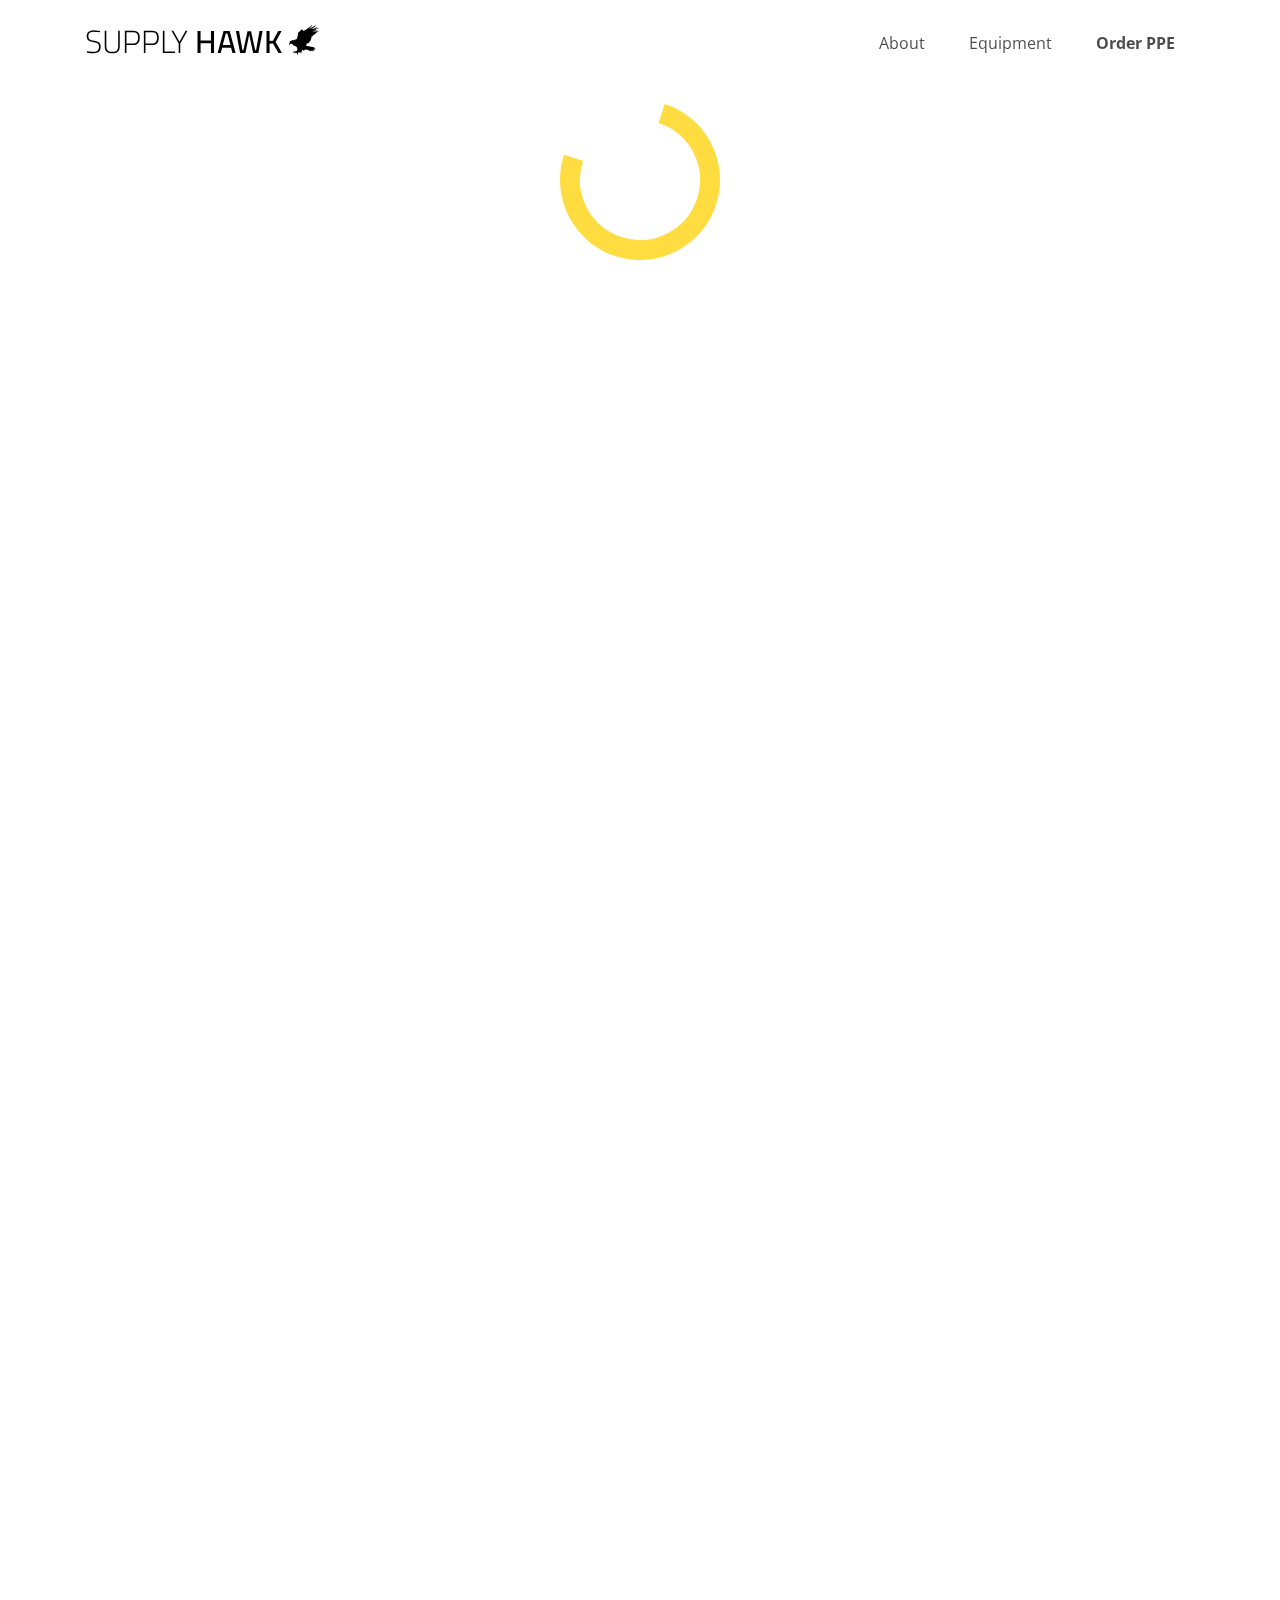
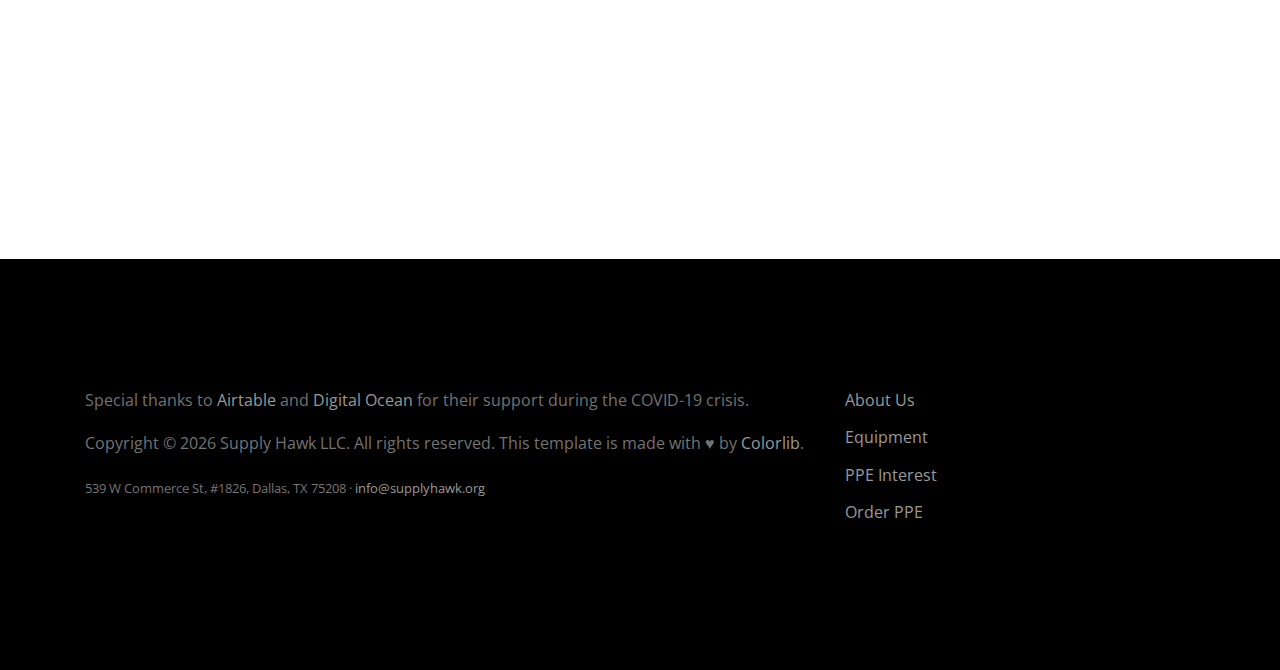
==== order/index.html @ 685bb277 "Add airtable forms, update products" ====
<!doctype html>
<html lang="en">

<head>
  <!-- Based on https://colorlib.com/preview/theme/coach/ -->
  <!-- yellow #ffdd40, blue #037ef3 -->
  <!-- Global site tag (gtag.js) - Google Analytics -->
  <script async src="https://www.googletagmanager.com/gtag/js?id=UA-164526432-1"></script>
  <script>
    window.dataLayer = window.dataLayer || [];
    function gtag() { dataLayer.push(arguments); }
    gtag('js', new Date());

    gtag('config', 'UA-164526432-1');
  </script>

  <title>Supply Hawk - Order Form</title>
  <meta charset="utf-8">
  <meta name="viewport" content="width=device-width, initial-scale=1, shrink-to-fit=no">

  <meta name="description"
    content="Supply Hawk rush delivers masks, gowns, and more during the COVID19 coronavirus crisis" />
  <link href="https://fonts.googleapis.com/css?family=Open+Sans:300,400,700, 900|Cairo:300,600" rel="stylesheet">

  <link rel="stylesheet" href="/css/bootstrap.min.css">
  <link rel="stylesheet" href="/css/aos.css">
  <link rel="stylesheet" href="/css/style.css">
  <style type="text/css">
    .site-blocks-cover,
    .site-blocks-cover>.container>.row {
      height: 100%;
      padding-top: 2vh;
      padding-bottom: 0.1vh;
    }

    .product-image {
      height: 100px;
      width: 100px;
      background-size: cover;
      background-position: center;
      display: inline-block;
      border: 1px solid #eee;
    }

    .product-image-wrap {
      text-align: center;
    }
    .iframe-wrap {
      background:url(/images/loading.gif) top center no-repeat;
    }
  </style>
  <link rel="apple-touch-icon" sizes="180x180" href="/apple-touch-icon.png">
  <link rel="icon" type="image/png" sizes="32x32" href="/favicon-32x32.png">
  <link rel="icon" type="image/png" sizes="16x16" href="/favicon-16x16.png">
  <link rel="manifest" href="/site.webmanifest">
  <link rel="mask-icon" href="/safari-pinned-tab.svg" color="#5bbad5">
  <meta name="msapplication-TileColor" content="#ffdd40">
  <meta name="theme-color" content="#ffdd40">
</head>

<body data-spy="scroll" data-target=".site-navbar-target" data-offset="300" id="home-section">

  <div class="site-wrap">

    <div class="site-mobile-menu site-navbar-target">
      <div class="site-mobile-menu-header">
        <div class="site-mobile-menu-close mt-3">
          <span class="icon-close2 js-menu-toggle"></span>
        </div>
      </div>
      <div class="site-mobile-menu-body"></div>
    </div>


    <header class="site-navbar js-sticky-header site-navbar-target">
      <div class="container">
        <div class="row align-items-center">
          <div class="col-10 col-md-5">
            <h1 class="mb-0 site-logo"><a href="/" class="h2 mb-0">
                <span style="font-weight:300">Supply</span>&nbsp;<span style="font-weight: 600">Hawk
                  <img src="/images/hawk-logo.png" style="height: 30px; position: relative; top: -5px; display: inline;"
                    alt="&raquo;" /></span>
              </a>
            </h1>
          </div>
          <div class="col-5 col-md-7 d-lg-block d-none">
            <nav class="site-navigation position-relative text-right">
              <ul class="site-menu main-menu js-clone-nav mr-auto d-none d-lg-block">
                <li><a href="/#about-section" class="nav-link">About</a></li>
                <li><a href="/#products-section" class="nav-link">Equipment</a></li>
                <li><a href="/order" class="nav-link"><b>Order PPE</b></a></li>
              </ul>
            </nav>
          </div>
          <div class="col-2 d-inline-block d-lg-none ml-md-0 py-3" style="font-size: 1.5em; margin-top: -0.5em;">
            <a href="#" class="site-menu-toggle js-menu-toggle float-right">☰</a>
          </div>
        </div>
      </div>
    </header>



    <section class="site-section" id="product-section">
      <div class="container">
        <div class="row">
          <div class="col-12">
            <div class="iframe-wrap">
            <script src="https://static.airtable.com/js/embed/embed_snippet_v1.js"></script>
            <iframe class="airtable-embed" src="https://airtable.com/embed/shrypHXOAJSzShpfN?backgroundColor=yellow" frameborder="0"
              onmousewheel="" width="100%" height="1691" style="background: transparent; border: 0px solid #ccc;"></iframe>
            </div>
          </div>
        </div>
      </div>
    </section>


    <footer class="site-footer">
      <div class="container">
        <div class="row">
          <div class="col-md-8">
            <p>
              Special thanks to <a href="https://airtable.com">Airtable</a> and
              <a href="https://digitalocean.com">Digital Ocean</a> for their support during the COVID-19 crisis.
            </p>
            <p class="copyright">
              <!-- Link back to Colorlib can't be removed. Template is licensed under CC BY 3.0. -->
              Copyright &copy;
              <script>document.write(new Date().getFullYear());</script> Supply Hawk LLC. All rights reserved. This template
              is
              made with ♥ by <a href="https://colorlib.com" target="_blank">Colorlib</a>.
              <!-- Link back to Colorlib can't be removed. Template is licensed under CC BY 3.0. -->
            </p>
            <p>
              <small>
                539 W Commerce St, #1826, Dallas, TX 75208 &middot; <a
                  href="mailto:info@supplyhawk.org">info@supplyhawk.org</a>
              </small>
            </p>
          </div>
          <div class="col-md-4">
            <ul class="list-unstyled">
              <li><a href="/#about-section">About Us</a></li>
              <li><a href="/#products-section">Equipment</a></li>
              <li><a href="/ppe-interest">PPE Interest</a></li>
              <li><a href="/order">Order PPE</a></li>
            </ul>
          </div>
        </div>
      </div>
    </footer>

    </div> <!-- .site-wrap -->
    <script src="/js/jquery-3.3.1.min.js"></script>
    <script src="/js/bootstrap.min.js"></script>
    <script src="/js/jquery.easing.1.3.js"></script>
    <script src="/js/aos.js"></script>
    <script src="/js/jquery.sticky.js"></script>
    <script src="/js/main.js"></script>
    <script type="text/javascript" id="hs-script-loader" async defer src="//js.hs-scripts.com/7527878.js"></script>
  </body>

</html>
---- css/style.css ----
/*
////////////////////////////////////////////////////////////////

Author: Free-Template.co
Author URL: http://free-template.co.
License: https://creativecommons.org/licenses/by/3.0/
License URL: https://creativecommons.org/licenses/by/3.0/
Site License URL: https://free-template.co/template-license/

Website:  https://free-template.co
Facebook: https://www.facebook.com/FreeDashTemplate.co
Twitter:  https://twitter.com/Free_Templateco
RSS Feed: https://feeds.feedburner.com/Free-templateco

////////////////////////////////////////////////////////////////
*/
/* Base */
html {
  overflow-x: hidden; }

body {
  line-height: 1.7;
  color: gray;
  font-weight: 400;
  font-size: 1rem; }

::-moz-selection {
  background: #000;
  color: #fff; }

::selection {
  background: #000;
  color: #fff; }

a {
  -webkit-transition: .3s all ease;
  -o-transition: .3s all ease;
  transition: .3s all ease; }
  a:hover {
    text-decoration: none; }

h1, h2, h3, h4, h5,
.h1, .h2, .h3, .h4, .h5 {
  font-family: "Cairo"; }

.site-logo a {
  text-transform: uppercase;
}

.border-2 {
  border-width: 2px; }

.text-black {
  color: #000 !important; }

.bg-black {
  background: #000 !important; }

.color-black-opacity-5 {
  color: rgba(0, 0, 0, 0.5); }

.color-white-opacity-5 {
  color: rgba(255, 255, 255, 0.5); }

body:after {
  -webkit-transition: .3s all ease-in-out;
  -o-transition: .3s all ease-in-out;
  transition: .3s all ease-in-out; }

.offcanvas-menu {
  position: relative; }
  .offcanvas-menu:after {
    position: absolute;
    content: "";
    bottom: 0;
    left: 0;
    top: 0;
    right: 0;
    z-index: 999;
    background: rgba(0, 0, 0, 0.2); }

.btn {
  font-size: 16px; }
  .btn:hover, .btn:active, .btn:focus {
    outline: none;
    -webkit-box-shadow: none !important;
    box-shadow: none !important; }
  .btn.btn-primary {
    background: #037ef3;
    border-color: #037ef3;
    color: #fff; }
    .btn.btn-primary:hover {
      background: #000;
      border-color: #000;
      color: #fff; }
    .btn.btn-primary.btn-black--hover:hover {
      background: #666666;
      color: #fff; }

.line-height-1 {
  line-height: 1 !important; }

.bg-black {
  background: #000; }

.form-control {
  height: 43px;
  border-radius: 5px;
  font-family: "Open Sans", -apple-system, BlinkMacSystemFont, "Segoe UI", Roboto, "Helvetica Neue", Arial, "Noto Sans", sans-serif, "Apple Color Emoji", "Segoe UI Emoji", "Segoe UI Symbol", "Noto Color Emoji"; }
  .form-control:active, .form-control:focus {
    border-color: #037ef3; }
  .form-control:hover, .form-control:active, .form-control:focus {
    -webkit-box-shadow: none !important;
    box-shadow: none !important; }

.contact-form .form-control {
  border-color: transparent; }

.site-section {
  padding: 2.5em 0; }
  @media (min-width: 768px) {
    .site-section {
      padding: 5em 0; } }
  .site-section.site-section-sm {
    padding: 4em 0; }

.site-section-heading {
  padding-bottom: 20px;
  margin-bottom: 0px;
  position: relative;
  font-size: 2.5rem; }
  @media (min-width: 768px) {
    .site-section-heading {
      font-size: 3rem; } }

.site-footer {
  padding: 4em 0;
  background: #000000; }
  @media (min-width: 768px) {
    .site-footer {
      padding: 8em 0; } }
  .site-footer .border-top {
    border-top: 1px solid rgba(255, 255, 255, 0.1) !important; }
  .site-footer p {
    color: #737373; }
  .site-footer h2, .site-footer h3, .site-footer h4, .site-footer h5 {
    color: #fff; }
  .site-footer a {
    color: #999999; }
    .site-footer a:hover {
      color: white; }
  .site-footer ul li {
    margin-bottom: 10px; }
  .site-footer .footer-heading {
    font-size: 16px;
    color: #fff; }

.bg-text-line {
  display: inline;
  background: #000;
  -webkit-box-shadow: 20px 0 0 #000, -20px 0 0 #000;
  box-shadow: 20px 0 0 #000, -20px 0 0 #000; }

.text-white-opacity-05 {
  color: rgba(255, 255, 255, 0.5); }

.text-black-opacity-05 {
  color: rgba(0, 0, 0, 0.5); }

.hover-bg-enlarge {
  overflow: hidden;
  position: relative; }
  @media (max-width: 991.98px) {
    .hover-bg-enlarge {
      height: auto !important; } }
  .hover-bg-enlarge > div {
    -webkit-transform: scale(1);
    -ms-transform: scale(1);
    transform: scale(1);
    -webkit-transition: .8s all ease-in-out;
    -o-transition: .8s all ease-in-out;
    transition: .8s all ease-in-out; }
  .hover-bg-enlarge:hover > div, .hover-bg-enlarge:focus > div, .hover-bg-enlarge:active > div {
    -webkit-transform: scale(1.2);
    -ms-transform: scale(1.2);
    transform: scale(1.2); }
  @media (max-width: 991.98px) {
    .hover-bg-enlarge .bg-image-md-height {
      height: 300px !important; } }

.bg-image {
  background-size: cover;
  background-position: center center;
  background-repeat: no-repeat;
  background-attachment: fixed; }
  .bg-image.overlay {
    position: relative; }
    .bg-image.overlay:after {
      position: absolute;
      content: "";
      top: 0;
      left: 0;
      right: 0;
      bottom: 0;
      z-index: 0;
      width: 100%;
      background: rgba(0, 0, 0, 0.7); }
  .bg-image > .container {
    position: relative;
    z-index: 1; }

@media (max-width: 991.98px) {
  .img-md-fluid {
    max-width: 100%; } }

@media (max-width: 991.98px) {
  .display-1, .display-3 {
    font-size: 3rem; } }

.play-single-big {
  width: 90px;
  height: 90px;
  display: inline-block;
  border: 2px solid #fff;
  color: #fff !important;
  border-radius: 50%;
  position: relative;
  -webkit-transition: .3s all ease-in-out;
  -o-transition: .3s all ease-in-out;
  transition: .3s all ease-in-out; }
  .play-single-big > span {
    font-size: 50px;
    position: absolute;
    top: 50%;
    left: 50%;
    -webkit-transform: translate(-40%, -50%);
    -ms-transform: translate(-40%, -50%);
    transform: translate(-40%, -50%); }
  .play-single-big:hover {
    width: 120px;
    height: 120px; }

.overlap-to-top {
  margin-top: -150px; }

.ul-check, .ul-paw {
  margin-bottom: 50px; }
  .ul-check li, .ul-paw li {
    position: relative;
    padding-left: 35px;
    margin-bottom: 15px;
    line-height: 1.5; }
    .ul-check li:before, .ul-paw li:before {
      left: 0;
      font-size: 20px;
      top: -.3rem;
      font-family: "icomoon";
      content: "\e5ca";
      position: absolute; }
  .ul-check.white li:before, .ul-paw.white li:before {
    color: #fff; }
  .ul-check.success li:before, .ul-paw.success li:before {
    color: #71bc42; }
  .ul-check.primary li:before, .ul-paw.primary li:before {
    color: #037ef3; }

.ul-paw li:before {
  content: "\f1b0"; }

.select-wrap, .wrap-icon {
  position: relative; }
  .select-wrap .icon, .wrap-icon .icon {
    position: absolute;
    right: 10px;
    top: 50%;
    -webkit-transform: translateY(-50%);
    -ms-transform: translateY(-50%);
    transform: translateY(-50%);
    font-size: 22px; }
  .select-wrap select, .wrap-icon select {
    -webkit-appearance: none;
    -moz-appearance: none;
    appearance: none;
    width: 100%; }

/* Navbar */
.site-navbar {
  margin-bottom: 0px;
  z-index: 1999;
  position: absolute;
  top: 0;
  width: 100%;
  border-bottom: rgba(255, 255, 255, 0.7); }
  .site-navbar .site-logo {
    position: relative;
    left: 0;
    top: -5px; }
  .site-navbar .site-navigation .site-menu {
    margin-bottom: 0; }
    .site-navbar .site-navigation .site-menu .active {
      color: #037ef3;
      display: inline-block;
      padding: 5px 20px; }
    .site-navbar .site-navigation .site-menu a {
      text-decoration: none !important;
      display: inline-block; }
    .site-navbar .site-navigation .site-menu > li {
      display: inline-block; }
      .site-navbar .site-navigation .site-menu > li > a {
        padding: 30px 20px;
        color: #000;
        display: inline-block;
        text-decoration: none !important; }
        .site-navbar .site-navigation .site-menu > li > a:hover {
          color: #037ef3; }
    .site-navbar .site-navigation .site-menu .has-children {
      position: relative; }
      .site-navbar .site-navigation .site-menu .has-children > a {
        position: relative;
        padding-right: 20px; }
        .site-navbar .site-navigation .site-menu .has-children > a:before {
          position: absolute;
          content: "\e313";
          font-size: 16px;
          top: 50%;
          right: 0;
          -webkit-transform: translateY(-50%);
          -ms-transform: translateY(-50%);
          transform: translateY(-50%);
          font-family: 'icomoon'; }
      .site-navbar .site-navigation .site-menu .has-children .dropdown {
        visibility: hidden;
        opacity: 0;
        top: 100%;
        position: absolute;
        text-align: left;
        border-top: 2px solid #000;
        -webkit-box-shadow: 0 2px 10px -2px rgba(0, 0, 0, 0.1);
        box-shadow: 0 2px 10px -2px rgba(0, 0, 0, 0.1);
        padding: 0px 0;
        margin-top: 20px;
        margin-left: 0px;
        background: #fff;
        -webkit-transition: 0.2s 0s;
        -o-transition: 0.2s 0s;
        transition: 0.2s 0s; }
        .site-navbar .site-navigation .site-menu .has-children .dropdown.arrow-top {
          position: absolute; }
          .site-navbar .site-navigation .site-menu .has-children .dropdown.arrow-top:before {
            bottom: 100%;
            left: 20%;
            border: solid transparent;
            content: " ";
            height: 0;
            width: 0;
            position: absolute;
            pointer-events: none; }
          .site-navbar .site-navigation .site-menu .has-children .dropdown.arrow-top:before {
            border-color: rgba(136, 183, 213, 0);
            border-bottom-color: #fff;
            border-width: 10px;
            margin-left: -10px; }
        .site-navbar .site-navigation .site-menu .has-children .dropdown a {
          text-transform: none;
          letter-spacing: normal;
          -webkit-transition: 0s all;
          -o-transition: 0s all;
          transition: 0s all;
          color: #000; }
        .site-navbar .site-navigation .site-menu .has-children .dropdown .active {
          color: #037ef3 !important; }
        .site-navbar .site-navigation .site-menu .has-children .dropdown > li {
          list-style: none;
          padding: 0;
          margin: 0;
          min-width: 210px; }
          .site-navbar .site-navigation .site-menu .has-children .dropdown > li > a {
            padding: 9px 20px;
            display: block; }
            .site-navbar .site-navigation .site-menu .has-children .dropdown > li > a:hover {
              background: #eff1f3;
              color: #000; }
          .site-navbar .site-navigation .site-menu .has-children .dropdown > li.has-children > a:before {
            content: "\e315";
            right: 20px; }
          .site-navbar .site-navigation .site-menu .has-children .dropdown > li.has-children > .dropdown, .site-navbar .site-navigation .site-menu .has-children .dropdown > li.has-children > ul {
            left: 100%;
            top: 0; }
      .site-navbar .site-navigation .site-menu .has-children:hover > a, .site-navbar .site-navigation .site-menu .has-children:focus > a, .site-navbar .site-navigation .site-menu .has-children:active > a {
        color: #037ef3; }
      .site-navbar .site-navigation .site-menu .has-children:hover, .site-navbar .site-navigation .site-menu .has-children:focus, .site-navbar .site-navigation .site-menu .has-children:active {
        cursor: pointer; }
        .site-navbar .site-navigation .site-menu .has-children:hover > .dropdown, .site-navbar .site-navigation .site-menu .has-children:focus > .dropdown, .site-navbar .site-navigation .site-menu .has-children:active > .dropdown {
          -webkit-transition-delay: 0s;
          -o-transition-delay: 0s;
          transition-delay: 0s;
          margin-top: 0px;
          visibility: visible;
          opacity: 1; }

.site-mobile-menu {
  width: 300px;
  position: fixed;
  right: 0;
  z-index: 2000;
  padding-top: 20px;
  background: #fff;
  height: calc(100vh);
  -webkit-transform: translateX(110%);
  -ms-transform: translateX(110%);
  transform: translateX(110%);
  -webkit-box-shadow: -10px 0 20px -10px rgba(0, 0, 0, 0.1);
  box-shadow: -10px 0 20px -10px rgba(0, 0, 0, 0.1);
  -webkit-transition: .3s all ease-in-out;
  -o-transition: .3s all ease-in-out;
  transition: .3s all ease-in-out; }
  .offcanvas-menu .site-mobile-menu {
    -webkit-transform: translateX(0%);
    -ms-transform: translateX(0%);
    transform: translateX(0%); }
  .site-mobile-menu .site-mobile-menu-header {
    width: 100%;
    float: left;
    padding-left: 20px;
    padding-right: 20px; }
    .site-mobile-menu .site-mobile-menu-header .site-mobile-menu-close {
      float: right;
      margin-top: 8px; }
      .site-mobile-menu .site-mobile-menu-header .site-mobile-menu-close span {
        font-size: 30px;
        display: inline-block;
        padding-left: 10px;
        padding-right: 0px;
        line-height: 1;
        cursor: pointer;
        -webkit-transition: .3s all ease;
        -o-transition: .3s all ease;
        transition: .3s all ease; }
    .site-mobile-menu .site-mobile-menu-header .site-mobile-menu-logo {
      float: left;
      margin-top: 10px;
      margin-left: 0px; }
      .site-mobile-menu .site-mobile-menu-header .site-mobile-menu-logo a {
        display: inline-block;
        text-transform: uppercase; }
        .site-mobile-menu .site-mobile-menu-header .site-mobile-menu-logo a img {
          max-width: 70px; }
        .site-mobile-menu .site-mobile-menu-header .site-mobile-menu-logo a:hover {
          text-decoration: none; }
  .site-mobile-menu .site-mobile-menu-body {
    overflow-y: scroll;
    -webkit-overflow-scrolling: touch;
    position: relative;
    padding: 0 20px 20px 20px;
    height: calc(100vh - 52px);
    padding-bottom: 150px; }
  .site-mobile-menu .site-nav-wrap {
    padding: 0;
    margin: 0;
    list-style: none;
    position: relative; }
    .site-mobile-menu .site-nav-wrap a {
      padding: 10px 20px;
      display: block;
      position: relative;
      color: #212529; }
      .site-mobile-menu .site-nav-wrap a:hover {
        color: #037ef3; }
    .site-mobile-menu .site-nav-wrap li {
      position: relative;
      display: block; }
      .site-mobile-menu .site-nav-wrap li .active {
        color: #037ef3; }
    .site-mobile-menu .site-nav-wrap .arrow-collapse {
      position: absolute;
      right: 0px;
      top: 10px;
      z-index: 20;
      width: 36px;
      height: 36px;
      text-align: center;
      cursor: pointer;
      border-radius: 50%; }
      .site-mobile-menu .site-nav-wrap .arrow-collapse:hover {
        background: #f8f9fa; }
      .site-mobile-menu .site-nav-wrap .arrow-collapse:before {
        font-size: 12px;
        z-index: 20;
        font-family: "icomoon";
        content: "\f078";
        position: absolute;
        top: 50%;
        left: 50%;
        -webkit-transform: translate(-50%, -50%) rotate(-180deg);
        -ms-transform: translate(-50%, -50%) rotate(-180deg);
        transform: translate(-50%, -50%) rotate(-180deg);
        -webkit-transition: .3s all ease;
        -o-transition: .3s all ease;
        transition: .3s all ease; }
      .site-mobile-menu .site-nav-wrap .arrow-collapse.collapsed:before {
        -webkit-transform: translate(-50%, -50%);
        -ms-transform: translate(-50%, -50%);
        transform: translate(-50%, -50%); }
    .site-mobile-menu .site-nav-wrap > li {
      display: block;
      position: relative;
      float: left;
      width: 100%; }
      .site-mobile-menu .site-nav-wrap > li > a {
        padding-left: 20px;
        font-size: 20px; }
      .site-mobile-menu .site-nav-wrap > li > ul {
        padding: 0;
        margin: 0;
        list-style: none; }
        .site-mobile-menu .site-nav-wrap > li > ul > li {
          display: block; }
          .site-mobile-menu .site-nav-wrap > li > ul > li > a {
            padding-left: 40px;
            font-size: 16px; }
          .site-mobile-menu .site-nav-wrap > li > ul > li > ul {
            padding: 0;
            margin: 0; }
            .site-mobile-menu .site-nav-wrap > li > ul > li > ul > li {
              display: block; }
              .site-mobile-menu .site-nav-wrap > li > ul > li > ul > li > a {
                font-size: 16px;
                padding-left: 60px; }
    .site-mobile-menu .site-nav-wrap[data-class="social"] {
      float: left;
      width: 100%;
      margin-top: 30px;
      padding-bottom: 5em; }
      .site-mobile-menu .site-nav-wrap[data-class="social"] > li {
        width: auto; }
        .site-mobile-menu .site-nav-wrap[data-class="social"] > li:first-child a {
          padding-left: 15px !important; }

.sticky-wrapper {
  position: absolute;
  z-index: 100;
  width: 100%; }
  .sticky-wrapper .site-navbar {
    -webkit-transition: .3s all ease;
    -o-transition: .3s all ease;
    transition: .3s all ease; }
  .sticky-wrapper .site-navbar .site-menu-toggle {
    color: #000; }
  .sticky-wrapper .site-navbar .site-logo a {
    color: #000; }
  .sticky-wrapper .site-navbar .site-menu > li > a {
    color: rgba(0, 0, 0, 0.7) !important; }
    .sticky-wrapper .site-navbar .site-menu > li > a:hover, .sticky-wrapper .site-navbar .site-menu > li > a.active {
      color: #000 !important; }
  .sticky-wrapper.is-sticky .site-navbar {
    background: #fff;
    border-bottom: 1px solid transparent;
    -webkit-box-shadow: 4px 0 20px -5px rgba(0, 0, 0, 0.1);
    box-shadow: 4px 0 20px -5px rgba(0, 0, 0, 0.1); }
    .sticky-wrapper.is-sticky .site-navbar .site-menu-toggle {
      color: #000; }
    .sticky-wrapper.is-sticky .site-navbar .site-logo a {
      color: #000; }
    .sticky-wrapper.is-sticky .site-navbar .site-menu > li > a {
      color: #000 !important;
      padding: 20px 20px; }
      .sticky-wrapper.is-sticky .site-navbar .site-menu > li > a:hover, .sticky-wrapper.is-sticky .site-navbar .site-menu > li > a.active {
        color: #037ef3 !important; }
  .sticky-wrapper .shrink {
    padding-top: 0px !important;
    padding-bottom: 0px !important; }

/* Blocks */
.site-blocks-cover {
  background-size: cover;
  background-repeat: no-repeat;
  background-position: top;
  background-position: center center;
  background-color: #ffdd40; }
  .site-blocks-cover.overlay {
    position: relative; }
    .site-blocks-cover.overlay:before {
      position: absolute;
      content: "";
      left: 0;
      bottom: 0;
      right: 0;
      top: 0;
      background: rgba(0, 0, 0, 0.1); }
  .site-blocks-cover.overflow-hidden {
    overflow: hidden; }
  .site-blocks-cover, .site-blocks-cover > .container > .row {
    height: calc(80vh);
    min-height: 400px; }
  .site-blocks-cover.inner-page-cover, .site-blocks-cover.inner-page-cover > .container > .row {
    min-height: 400px;
    height: calc(20vh); }
  @media (max-width: 991.98px) {
    .site-blocks-cover .intro-text {
      margin-top: 30%; } }
  .site-blocks-cover h1 {
    font-size: 4rem;
    color: #000;
    font-weight: 900; }
    @media (max-width: 991.98px) {
      .site-blocks-cover h1 {
        font-size: 2rem; } }
  @media (max-width: 991.98px) {
    .site-blocks-cover .cover-img {
      max-width: 400px;
      margin-left: auto;
      margin-right: auto; } }
  .site-blocks-cover p {
    color: #000;
    font-size: 1.3rem; }
    .site-blocks-cover p a {
      color: #fd7e14; }

.h6 {
  text-transform: uppercase;
  font-size: .9rem;
  font-family: "Open Sans", -apple-system, BlinkMacSystemFont, "Segoe UI", Roboto, "Helvetica Neue", Arial, "Noto Sans", sans-serif, "Apple Color Emoji", "Segoe UI Emoji", "Segoe UI Symbol", "Noto Color Emoji"; }

.circle-bg {
  position: relative; }
  .circle-bg:after {
    width: 300px;
    height: 300px;
    content: "";
    z-index: -1;
    border-radius: 50%;
    position: absolute;
    bottom: -90px;
    right: -90px;
    background: #f8f9fa; }
    @media (max-width: 991.98px) {
      .circle-bg:after {
        bottom: 0px;
        right: -90px; } }

.bg-light {
  background: #ccc; }

.site-blocks-vs .bg-image {
  padding-top: 3em;
  padding-bottom: 3em; }
  @media (min-width: 992px) {
    .site-blocks-vs .bg-image {
      padding-top: 5em;
      padding-bottom: 5em; } }

.site-blocks-vs .image {
  width: 80px;
  -webkit-box-flex: 0;
  -ms-flex: 0 0 80px;
  flex: 0 0 80px; }
  @media (max-width: 991.98px) {
    .site-blocks-vs .image {
      margin-left: auto !important;
      margin-right: auto !important; } }
  .site-blocks-vs .image img {
    border-radius: 50%; }
  .site-blocks-vs .image.image-small {
    width: 50px;
    -webkit-box-flex: 0;
    -ms-flex: 0 0 50px;
    flex: 0 0 50px; }

.site-blocks-vs .country {
  color: rgba(255, 255, 255, 0.7); }

.match-entry {
  position: relative;
  -webkit-transition: .2s all ease-in-out;
  -o-transition: .2s all ease-in-out;
  transition: .2s all ease-in-out;
  border-bottom: 1px solid rgba(0, 0, 0, 0.05); }
  .match-entry .small {
    color: #ccc;
    font-weight: normal;
    letter-spacing: .15em; }
  .match-entry:hover {
    -webkit-transform: scale(1.05);
    -ms-transform: scale(1.05);
    transform: scale(1.05);
    z-index: 90;
    -webkit-box-shadow: 0 5px 40px -5px rgba(0, 0, 0, 0.1);
    box-shadow: 0 5px 40px -5px rgba(0, 0, 0, 0.1); }

.post-entry {
  position: relative;
  overflow: hidden;
  border: 1px solid #e6e6e6; }
  .post-entry, .post-entry .text {
    border-radius: 4px;
    border-top: none !important; }
  .post-entry .date {
    color: #ccc;
    font-weight: normal;
    letter-spacing: .1em; }
  .post-entry .image {
    overflow: hidden;
    position: relative; }
    .post-entry .image img {
      -webkit-transition: .3s all ease;
      -o-transition: .3s all ease;
      transition: .3s all ease;
      -webkit-transform: scale(1);
      -ms-transform: scale(1);
      transform: scale(1); }
  .post-entry:hover .image img, .post-entry:active .image img, .post-entry:focus .image img {
    -webkit-transform: scale(1.2);
    -ms-transform: scale(1.2);
    transform: scale(1.2); }

.site-block-tab .nav-item {
  text-transform: uppercase;
  font-size: 0.8rem;
  margin: 0 20px; }
  .site-block-tab .nav-item:first-child {
    margin-left: 0 !important; }
  .site-block-tab .nav-item > a {
    padding-left: 0 !important;
    background: none !important;
    padding-right: 0 !important;
    border-bottom: 2px solid transparent;
    border-radius: 0 !important;
    font-weight: bold;
    color: #cccccc; }
    .site-block-tab .nav-item > a:hover, .site-block-tab .nav-item > a.active {
      border-bottom: 2px solid #037ef3;
      color: #000; }

.block-13, .slide-one-item {
  position: relative;
  z-index: 1; }
  .block-13 .owl-nav, .slide-one-item .owl-nav {
    position: relative;
    position: absolute;
    bottom: -90px;
    left: 50%;
    -webkit-transform: translateX(-50%);
    -ms-transform: translateX(-50%);
    transform: translateX(-50%); }
    .block-13 .owl-nav .owl-prev, .block-13 .owl-nav .owl-next, .slide-one-item .owl-nav .owl-prev, .slide-one-item .owl-nav .owl-next {
      position: relative;
      display: inline-block;
      padding: 20px;
      font-size: 30px;
      color: #000; }
      .block-13 .owl-nav .owl-prev.disabled, .block-13 .owl-nav .owl-next.disabled, .slide-one-item .owl-nav .owl-prev.disabled, .slide-one-item .owl-nav .owl-next.disabled {
        opacity: .2; }

.owl-style.home-slider .owl-nav, .slide-one-item.home-slider .owl-nav {
  position: absolute !important;
  top: 50% !important;
  bottom: auto !important;
  width: 100%; }
  @media (max-width: 991.98px) {
    .owl-style.home-slider .owl-nav, .slide-one-item.home-slider .owl-nav {
      display: none; } }

.owl-style.home-slider .owl-prev, .slide-one-item.home-slider .owl-prev {
  left: 10px !important; }

.owl-style.home-slider .owl-next, .slide-one-item.home-slider .owl-next {
  right: 10px !important; }

.owl-style.home-slider .owl-prev, .owl-style.home-slider .owl-next, .slide-one-item.home-slider .owl-prev, .slide-one-item.home-slider .owl-next {
  color: #fff;
  position: absolute !important;
  top: 50%;
  padding: 0px;
  height: 50px;
  width: 50px;
  border-radius: 50%;
  -webkit-transform: translateY(-50%);
  -ms-transform: translateY(-50%);
  transform: translateY(-50%);
  background: rgba(0, 0, 0, 0.2);
  -webkit-transition: .3s all ease-in-out;
  -o-transition: .3s all ease-in-out;
  transition: .3s all ease-in-out;
  line-height: 0;
  text-align: center;
  font-size: 25px; }
  @media (min-width: 768px) {
    .owl-style.home-slider .owl-prev, .owl-style.home-slider .owl-next, .slide-one-item.home-slider .owl-prev, .slide-one-item.home-slider .owl-next {
      font-size: 25px; } }
  .owl-style.home-slider .owl-prev > span, .owl-style.home-slider .owl-next > span, .slide-one-item.home-slider .owl-prev > span, .slide-one-item.home-slider .owl-next > span {
    position: absolute;
    line-height: 0;
    top: 50%;
    left: 50%;
    -webkit-transform: translate(-50%, -50%);
    -ms-transform: translate(-50%, -50%);
    transform: translate(-50%, -50%); }
  .owl-style.home-slider .owl-prev:hover, .owl-style.home-slider .owl-prev:focus, .owl-style.home-slider .owl-next:hover, .owl-style.home-slider .owl-next:focus, .slide-one-item.home-slider .owl-prev:hover, .slide-one-item.home-slider .owl-prev:focus, .slide-one-item.home-slider .owl-next:hover, .slide-one-item.home-slider .owl-next:focus {
    background: black; }

.owl-style.home-slider:hover .owl-nav, .owl-style.home-slider:focus .owl-nav, .owl-style.home-slider:active .owl-nav, .slide-one-item.home-slider:hover .owl-nav, .slide-one-item.home-slider:focus .owl-nav, .slide-one-item.home-slider:active .owl-nav {
  opacity: 10;
  visibility: visible; }

.owl-style .owl-dots, .slide-one-item .owl-dots {
  text-align: center; }
  .owl-style .owl-dots .owl-dot, .slide-one-item .owl-dots .owl-dot {
    display: inline-block;
    margin: 4px; }
    .owl-style .owl-dots .owl-dot span, .slide-one-item .owl-dots .owl-dot span {
      display: inline-block;
      width: 10px;
      height: 10px;
      border-radius: 50%;
      background: #dee2e6; }
    .owl-style .owl-dots .owl-dot.active span, .slide-one-item .owl-dots .owl-dot.active span {
      background: #037ef3; }

.owl-style {
  position: relative; }
  .owl-style .owl-nav {
    -webkit-transition: .3s all ease-in-out;
    -o-transition: .3s all ease-in-out;
    transition: .3s all ease-in-out;
    opacity: 0;
    visibility: hidden; }
    .owl-style .owl-nav .owl-prev, .owl-style .owl-nav .owl-next {
      position: absolute;
      top: 50%;
      -webkit-transform: translateY(-50%);
      -ms-transform: translateY(-50%);
      transform: translateY(-50%);
      width: 40px;
      height: 40px;
      border-radius: 50%;
      background: rgba(0, 0, 0, 0.4); }
      .owl-style .owl-nav .owl-prev > span, .owl-style .owl-nav .owl-next > span {
        color: #fff;
        font-size: 2rem;
        position: absolute;
        top: 50%;
        left: 50%;
        -webkit-transform: translate(-50%, -50%);
        -ms-transform: translate(-50%, -50%);
        transform: translate(-50%, -50%); }
    .owl-style .owl-nav .owl-prev {
      left: -50px; }
      @media (max-width: 991.98px) {
        .owl-style .owl-nav .owl-prev {
          left: 10px; } }
    .owl-style .owl-nav .owl-next {
      right: -50px; }
      @media (max-width: 991.98px) {
        .owl-style .owl-nav .owl-next {
          right: 10px; } }
  .owl-style:hover .owl-nav, .owl-style:focus .owl-nav {
    opacity: 1;
    visibility: visible; }

#date-countdown .countdown-block {
  color: #b3b3b3; }

#date-countdown .label {
  font-size: 40px;
  color: #000; }

.next-match .image {
  width: 50px;
  border-radius: 50%; }

.player {
  position: relative; }
  .player img {
    max-width: 100px;
    border-radius: 50%;
    margin-bottom: 20px; }
  .player .team-number {
    position: absolute;
    width: 30px;
    height: 30px;
    background: #037ef3;
    border-radius: 50%;
    color: #fff; }
    .player .team-number > span {
      position: absolute;
      -webkit-transform: translate(-50%, -50%);
      -ms-transform: translate(-50%, -50%);
      transform: translate(-50%, -50%);
      left: 50%;
      top: 50%; }
  .player h2 {
    font-size: 20px;
    letter-spacing: .2em;
    text-transform: uppercase; }
  .player .position {
    font-size: 14px;
    color: #b3b3b3;
    text-transform: uppercase; }

.site-block-27 ul, .site-block-27 ul li {
  padding: 0;
  margin: 0; }

.site-block-27 ul li {
  display: inline-block;
  margin-bottom: 4px; }
  .site-block-27 ul li a, .site-block-27 ul li span {
    text-align: center;
    display: inline-block;
    width: 40px;
    height: 40px;
    line-height: 40px;
    border-radius: 50%;
    border: 1px solid #ccc; }
  .site-block-27 ul li.active a, .site-block-27 ul li.active span {
    background: #037ef3;
    color: #fff;
    border: 1px solid transparent; }

.site-block-feature-7 .icon {
  -webkit-transition: .2s all ease-in-out;
  -o-transition: .2s all ease-in-out;
  transition: .2s all ease-in-out;
  position: relative;
  -webkit-transform: scale(1);
  -ms-transform: scale(1);
  transform: scale(1); }

.site-block-feature-7:hover .icon, .site-block-feature-7:focus .icon, .site-block-feature-7:active .icon {
  -webkit-transform: scale(1.2);
  -ms-transform: scale(1.2);
  transform: scale(1.2); }

.unit-1 {
  position: relative;
  width: 100%;
  overflow: hidden;
  display: block; }
  .unit-1:after {
    content: "";
    z-index: 1;
    position: absolute;
    bottom: 0;
    top: 0;
    left: 0;
    right: 0;
    background: -moz-linear-gradient(top, transparent 0%, transparent 18%, rgba(0, 0, 0, 0.8) 99%, rgba(0, 0, 0, 0.8) 100%);
    background: -webkit-linear-gradient(top, transparent 0%, transparent 18%, rgba(0, 0, 0, 0.8) 99%, rgba(0, 0, 0, 0.8) 100%);
    background: -webkit-gradient(linear, left top, left bottom, from(transparent), color-stop(18%, transparent), color-stop(99%, rgba(0, 0, 0, 0.8)), to(rgba(0, 0, 0, 0.8)));
    background: -o-linear-gradient(top, transparent 0%, transparent 18%, rgba(0, 0, 0, 0.8) 99%, rgba(0, 0, 0, 0.8) 100%);
    background: linear-gradient(to bottom, transparent 0%, transparent 18%, rgba(0, 0, 0, 0.8) 99%, rgba(0, 0, 0, 0.8) 100%);
    filter: progid:DXImageTransform.Microsoft.gradient( startColorstr='#00000000', endColorstr='#cc000000',GradientType=0 ); }
  .unit-1 img {
    -o-object-fit: cover;
    object-fit: cover;
    -webkit-transform: scale(1);
    -ms-transform: scale(1);
    transform: scale(1); }
  .unit-1 img, .unit-1 .unit-1-text {
    -webkit-transition: .3s all ease-in-out;
    -o-transition: .3s all ease-in-out;
    transition: .3s all ease-in-out; }
  .unit-1 .unit-1-text {
    z-index: 2;
    position: absolute;
    bottom: -90px;
    color: #fff;
    display: block;
    width: 100%; }
    .unit-1 .unit-1-text .unit-1-heading {
      font-size: 1.5rem;
      position: relative; }
  .unit-1 p {
    opacity: 0;
    visibility: hidden;
    -webkit-transition: .3s all ease;
    -o-transition: .3s all ease;
    transition: .3s all ease;
    color: rgba(255, 255, 255, 0.5); }
  .unit-1:hover p {
    opacity: 1;
    visibility: visible; }
  .unit-1:hover .unit-1-text {
    bottom: 30px; }
  .unit-1:hover img {
    -webkit-transform: scale(1.05);
    -ms-transform: scale(1.05);
    transform: scale(1.05); }

.overlap-section {
  margin-top: -150px;
  position: relative;
  z-index: 9; }

.unit-4 .unit-4-icon span {
  display: block;
  font-size: 3rem; }

.unit-4 h3 {
  font-size: 20px;
  color: #000; }

.h-entry img {
  margin-bottom: 30px; }

.h-entry .meta {
  color: #b3b3b3;
  font-size: 14px; }

.h-entry h2 {
  font-size: 20px; }
  .h-entry h2 a {
    color: #000; }
    .h-entry h2 a:hover {
      color: #037ef3; }

.overlap-left {
  margin-left: -100px; }
  @media (max-width: 991.98px) {
    .overlap-left {
      margin-left: 0px; } }

.overlap-section {
  margin-top: -100px; }

.feature-1, .free-quote, .feature-3 {
  background: #037ef3;
  padding: 30px 50px;
  color: rgba(255, 255, 255, 0.6);
  font-size: 15px; }
  .feature-1 .heading, .free-quote .heading, .feature-3 .heading {
    font-size: 22px;
    text-transform: uppercase;
    color: #fff; }
  .feature-1 .icon, .free-quote .icon, .feature-3 .icon {
    border: 2px solid rgba(255, 255, 255, 0.5);
    width: 80px;
    height: 80px;
    line-height: 80px;
    position: relative;
    border-radius: 50%;
    margin: 0 auto !important; }
    .feature-1 .icon > span, .free-quote .icon > span, .feature-3 .icon > span {
      font-size: 35px;
      color: #fff;
      position: absolute;
      top: 50%;
      left: 50%;
      -webkit-transform: translate(-50%, -50%);
      -ms-transform: translate(-50%, -50%);
      transform: translate(-50%, -50%); }

.free-quote {
  background: #0371da; }
  .free-quote .form-control {
    border: 2px solid rgba(255, 255, 255, 0.5);
    background: none;
    color: #fff; }
    .free-quote .form-control:active, .free-quote .form-control:focus {
      border: 2px solid #fff; }
    .free-quote .form-control::-webkit-input-placeholder {
      /* Chrome/Opera/Safari */
      color: rgba(255, 255, 255, 0.4);
      font-size: 13px;
      font-style: italic; }
    .free-quote .form-control::-moz-placeholder {
      /* Firefox 19+ */
      color: rgba(255, 255, 255, 0.4);
      font-size: 13px;
      font-style: italic; }
    .free-quote .form-control:-ms-input-placeholder {
      /* IE 10+ */
      color: rgba(255, 255, 255, 0.4);
      font-size: 13px;
      font-style: italic; }
    .free-quote .form-control:-moz-placeholder {
      /* Firefox 18- */
      color: rgba(255, 255, 255, 0.4);
      font-size: 13px;
      font-style: italic; }

.feature-3 {
  background: #036cd0; }

.border-primary {
  position: relative; }
  .border-primary h2 {
    font-weight: 700 !important; }
  .border-primary:after {
    position: absolute;
    content: "";
    bottom: 0;
    width: 80px;
    height: 3px;
    background: #037ef3; }
  .border-primary.text-center:after {
    left: 50%;
    -webkit-transform: translateX(-50%);
    -ms-transform: translateX(-50%);
    transform: translateX(-50%); }
  .border-primary.text-left:after {
    -webkit-transform: translateX(0%);
    -ms-transform: translateX(0%);
    transform: translateX(0%); }

.ul-social-circle {
  list-style: none;
  padding: 0;
  margin: 0; }
  .ul-social-circle li {
    display: inline-block;
    margin-left: 5px;
    margin-bottom: 5px; }
    .ul-social-circle li:first-child {
      margin-left: 0; }
    .ul-social-circle li span {
      width: 30px;
      height: 30px;
      background: #777;
      font-size: 13px;
      text-align: center;
      line-height: 30px;
      border-radius: 50%;
      display: inline-block; }
    .ul-social-circle li a span {
      color: #fff;
      -webkit-transition: .3s all ease;
      -o-transition: .3s all ease;
      transition: .3s all ease; }
    .ul-social-circle li a:hover span {
      background: #2b2b2b;
      color: #fff; }

.custom-pagination a, .custom-pagination span {
  width: 40px;
  height: 40px;
  line-height: 40px;
  border-radius: 50%;
  display: inline-block;
  background: #037ef3;
  color: #fff; }

.custom-pagination span {
  background: #e6e6e6;
  color: #000; }

.custom-pagination .more-page {
  background: none;
  letter-spacing: .1em; }

.form-search-wrap {
  background: #fff;
  border-radius: 30px; }
  .form-search-wrap .form-control {
    border: none; }
    @media (max-width: 1199.98px) {
      .form-search-wrap .form-control {
        height: 55px; } }
  .form-search-wrap .btn {
    border-radius: 30px;
    padding: 10px 30px; }
    @media (max-width: 1199.98px) {
      .form-search-wrap .btn {
        width: 100% !important;
        display: block; } }

.popular-category {
  background: #fff;
  display: block;
  text-align: center;
  padding: 30px 10px;
  border-radius: 7px;
  background: #f8f9fa;
  position: relative; }
  .popular-category .icon {
    display: block;
    -webkit-transition: .1s all ease;
    -o-transition: .1s all ease;
    transition: .1s all ease; }
    .popular-category .icon > span {
      line-height: 0;
      font-size: 40px; }
  .popular-category .caption {
    color: #666666;
    -webkit-transition: .1s all ease;
    -o-transition: .1s all ease;
    transition: .1s all ease; }
  .popular-category .number {
    padding: 2px 20px;
    border-radius: 30px;
    display: inline-block;
    background: #e9ecef;
    color: #000;
    font-size: 14px;
    -webkit-transition: .1s all ease;
    -o-transition: .1s all ease;
    transition: .1s all ease; }
  .popular-category:hover {
    background: #037ef3;
    -webkit-box-shadow: 0 5px 30px -5px rgba(3, 126, 243, 0.5);
    box-shadow: 0 5px 30px -5px rgba(3, 126, 243, 0.5); }
    .popular-category:hover .caption {
      color: #fff; }
    .popular-category:hover .icon {
      color: #fff; }
    .popular-category:hover .number {
      background: #0371da;
      color: #fff; }

@media (max-width: 1199.98px) {
  .no-sm-border {
    border: none !important; } }

.listing-item {
  position: relative;
  overflow: hidden;
  border-radius: 4px; }
  .listing-item:after {
    position: absolute;
    content: "";
    left: 0;
    right: 0;
    bottom: 0;
    top: 0;
    z-index: 1;
    background: rgba(0, 0, 0, 0.4); }
  .listing-item img {
    -o-object-fit: cover;
    object-fit: cover;
    height: 100%;
    width: 100%;
    -webkit-transition: .3s all ease;
    -o-transition: .3s all ease;
    transition: .3s all ease; }
  .listing-item:hover img {
    -webkit-transform: scale(1.2);
    -ms-transform: scale(1.2);
    transform: scale(1.2); }
  .listing-item .listing-item-content {
    position: absolute;
    bottom: 20px;
    padding-left: 20px;
    padding-right: 20px;
    z-index: 2;
    width: 100%; }
    .listing-item .listing-item-content .category {
      font-size: 12px;
      display: inline-block;
      padding: 5px 30px;
      background: #037ef3;
      border-radius: 30px;
      color: #fff;
      letter-spacing: .2em;
      text-transform: uppercase; }
    .listing-item .listing-item-content h2 {
      font-size: 22px; }
      .listing-item .listing-item-content h2, .listing-item .listing-item-content h2 a {
        color: #fff; }
    .listing-item .listing-item-content span {
      color: #fff; }
    .listing-item .listing-item-content .address {
      color: rgba(255, 255, 255, 0.8); }
  .listing-item .bookmark {
    position: absolute;
    right: 20px;
    bottom: 0;
    width: 40px;
    height: 40px;
    border-radius: 50%;
    display: inline-block;
    background: rgba(255, 255, 255, 0.3);
    -webkit-transition: .3s all ease;
    -o-transition: .3s all ease;
    transition: .3s all ease; }
    .listing-item .bookmark span {
      position: absolute;
      left: 50%;
      top: 50%;
      -webkit-transform: translate(-50%, -50%);
      -ms-transform: translate(-50%, -50%);
      transform: translate(-50%, -50%); }
    .listing-item .bookmark:hover {
      background: #dc3545; }
      .listing-item .bookmark:hover span {
        color: #fff; }

.accordion-item[aria-expanded="true"] {
  color: #037ef3; }

.footer-subscribe .btn {
  height: 43px;
  line-height: 1;
  border: none !important;
  border-top-right-radius: 4px !important;
  border-bottom-right-radius: 4px !important;
  background: #fff !important;
  color: #000 !important; }

.team-member figure {
  margin: 0;
  padding: 0;
  position: relative;
  overflow: hidden; }

.team-member .social {
  position: absolute;
  margin: 0;
  top: 0;
  padding: 0;
  bottom: 0;
  padding: 10px;
  -webkit-transform: translateX(-101%);
  -ms-transform: translateX(-101%);
  transform: translateX(-101%);
  -webkit-transition: .3s all ease;
  -o-transition: .3s all ease;
  transition: .3s all ease;
  background: #037ef3; }
  .team-member .social li {
    list-style: none; }
    .team-member .social li a {
      display: inline-block;
      padding: 5px;
      color: #fff; }

.team-member h3 {
  color: #000;
  margin: 0;
  bottom: 0;
  font-size: 1.2rem; }

.team-member .position {
  color: #cccccc;
  text-transform: uppercase;
  font-size: .8rem;
  letter-spacing: .05rem; }

.team-member:hover .social {
  -webkit-transform: translateX(0%);
  -ms-transform: translateX(0%);
  transform: translateX(0%); }

.custom-direction {
  position: relative;
  z-index: 99;
  border-radius: 7px;
  position: absolute;
  right: -50px;
  top: 50%;
  -webkit-transform: translateY(-50%);
  -ms-transform: translateY(-50%);
  transform: translateY(-50%);
  display: inline-block;
  background: #037ef3; }
  @media (max-width: 991.98px) {
    .custom-direction {
      bottom: -25px;
      top: auto !important;
      right: 50% !important;
      -webkit-transform: translateX(50%);
      -ms-transform: translateX(50%);
      transform: translateX(50%); } }
  .custom-direction a {
    padding: 10px 20px;
    display: inline-block;
    color: #fff;
    font-size: 1.5rem; }
    .custom-direction a.custom-next > span > span {
      position: relative;
      display: inline-block;
      -webkit-transform: rotate(-180deg);
      -ms-transform: rotate(-180deg);
      transform: rotate(-180deg); }

/* Isotope*/
.item {
  border: none; }
  .item .item-wrap {
    display: block;
    position: relative; }
    .item .item-wrap:after {
      z-index: 2;
      position: absolute;
      content: "";
      top: 0;
      left: 0;
      right: 0;
      bottom: 0;
      background: rgba(0, 0, 0, 0.4);
      visibility: hidden;
      opacity: 0;
      -webkit-transition: .3s all ease-in-out;
      -o-transition: .3s all ease-in-out;
      transition: .3s all ease-in-out; }
    .item .item-wrap > span {
      position: absolute;
      top: 50%;
      left: 50%;
      z-index: 3;
      -webkit-transform: translate(-50%, -50%) scale(0);
      -ms-transform: translate(-50%, -50%) scale(0);
      transform: translate(-50%, -50%) scale(0);
      color: #fff;
      font-size: 1.7rem;
      opacity: 0;
      visibility: hidden;
      -webkit-transition: .3s all ease;
      -o-transition: .3s all ease;
      transition: .3s all ease; }
    .item .item-wrap:hover:after {
      opacity: 1;
      visibility: visible; }
    .item .item-wrap:hover span {
      margin-top: 0px;
      opacity: 1;
      visibility: visible;
      -webkit-transform: translate(-50%, -50%) scale(1);
      -ms-transform: translate(-50%, -50%) scale(1);
      transform: translate(-50%, -50%) scale(1); }

.filters .btn {
  border-color: transparent;
  font-size: .8rem;
  padding: 8px 20px;
  margin: 5px;
  background: rgba(52, 58, 64, 0.05);
  color: #343a40; }
  .filters .btn:hover {
    border-color: transparent;
    background: #037ef3;
    color: #fff; }
  .filters .btn.active {
    background: #037ef3 !important;
    color: #fff;
    border-color: #037ef3 !important; }

.pricing {
  text-align: center; }
  .pricing .price > span {
    color: #fff; }
    .pricing .price > span > span {
      font-size: 3rem;
      color: #fff; }
  .pricing ul {
    text-align: left; }
    .pricing ul li {
      color: #fff;
      margin-bottom: 20px; }
      .pricing ul li:before {
        color: #fff !important; }
    .pricing ul li.remove {
      text-decoration: line-through;
      color: rgba(255, 255, 255, 0.4); }
      .pricing ul li.remove:before {
        color: rgba(255, 255, 255, 0.4); }

/* Isotope Transitions
------------------------------- */
.isotope,
.isotope .item {
  -webkit-transition-duration: 0.8s;
  -moz-transition-duration: 0.8s;
  -ms-transition-duration: 0.8s;
  -o-transition-duration: 0.8s;
  transition-duration: 0.8s; }

.isotope {
  -webkit-transition-property: height, width;
  -moz-transition-property: height, width;
  -ms-transition-property: height, width;
  -o-transition-property: height, width;
  transition-property: height, width; }

.isotope .item {
  -webkit-transition-property: -webkit-transform, opacity;
  -moz-transition-property: -moz-transform, opacity;
  -ms-transition-property: -ms-transform, opacity;
  -o-transition-property: top, left, opacity;
  -webkit-transition-property: opacity, -webkit-transform;
  transition-property: opacity, -webkit-transform;
  -o-transition-property: transform, opacity;
  transition-property: transform, opacity;
  transition-property: transform, opacity, -webkit-transform; }

/* responsive media queries */
/* Mouse scroll effect */
.mouse {
  position: absolute;
  bottom: 40px;
  z-index: 5;
  left: 50%;
  -webkit-transform: translateX(-50%);
  -ms-transform: translateX(-50%);
  transform: translateX(-50%);
  display: block; }
  .mouse .mouse-icon {
    display: block;
    width: 25px;
    height: 45px;
    border: 2px solid rgba(255, 255, 255, 0.4);
    border-radius: 15px;
    cursor: pointer;
    position: relative;
    text-align: center;
    -webkit-transition: .3s all ease-in-out;
    -o-transition: .3s all ease-in-out;
    transition: .3s all ease-in-out; }
  .mouse .mouse-wheel {
    height: 4px;
    margin: 2px auto 0;
    display: block;
    width: 4px;
    background-color: white;
    border-radius: 50%;
    -webkit-animation: 1.6s ease infinite wheel-up-down;
    -moz-animation: 1.6s ease infinite wheel-up-down;
    animation: 1.6s ease infinite wheel-up-down; }
  .mouse:hover .mouse-icon {
    border-color: #fff; }

@-webkit-keyframes wheel-up-down {
  0% {
    margin-top: 2px;
    opacity: 0; }
  30% {
    opacity: 1; }
  100% {
    margin-top: 20px;
    opacity: 0; } }

@-moz-keyframes wheel-up-down {
  0% {
    margin-top: 2px;
    opacity: 0; }
  30% {
    opacity: 1; }
  100% {
    margin-top: 20px;
    opacity: 0; } }

@keyframes wheel-up-down {
  0% {
    margin-top: 2px;
    opacity: 0; }
  30% {
    opacity: 1; }
  100% {
    margin-top: 20px;
    opacity: 0; } }

/* Blog */
.sidebar-box {
  margin-bottom: 30px;
  padding: 25px;
  font-size: 15px;
  width: 100%;
  float: left;
  background: #fff; }
  .sidebar-box *:last-child {
    margin-bottom: 0; }
  .sidebar-box h3 {
    font-size: 18px;
    margin-bottom: 15px; }

.categories li, .sidelink li {
  position: relative;
  margin-bottom: 10px;
  padding-bottom: 10px;
  border-bottom: 1px dotted #dee2e6;
  list-style: none; }
  .categories li:last-child, .sidelink li:last-child {
    margin-bottom: 0;
    border-bottom: none;
    padding-bottom: 0; }
  .categories li a, .sidelink li a {
    display: block; }
    .categories li a span, .sidelink li a span {
      position: absolute;
      right: 0;
      top: 0;
      color: #ccc; }
  .categories li.active a, .sidelink li.active a {
    color: #000;
    font-style: italic; }

.comment-form-wrap {
  clear: both; }

.comment-list {
  padding: 0;
  margin: 0; }
  .comment-list .children {
    padding: 50px 0 0 40px;
    margin: 0;
    float: left;
    width: 100%; }
  .comment-list li {
    padding: 0;
    margin: 0 0 30px 0;
    float: left;
    width: 100%;
    clear: both;
    list-style: none; }
    .comment-list li .vcard {
      width: 80px;
      float: left; }
      .comment-list li .vcard img {
        width: 50px;
        border-radius: 50%; }
    .comment-list li .comment-body {
      float: right;
      width: calc(100% - 80px); }
      .comment-list li .comment-body h3 {
        font-size: 20px; }
      .comment-list li .comment-body .meta {
        text-transform: uppercase;
        font-size: 13px;
        letter-spacing: .1em;
        color: #ccc; }
      .comment-list li .comment-body .reply {
        padding: 5px 10px;
        background: #e6e6e6;
        color: #000;
        text-transform: uppercase;
        font-size: 14px; }
        .comment-list li .comment-body .reply:hover {
          color: #000;
          background: #e3e3e3; }

.search-form {
  background: #f7f7f7;
  padding: 10px; }
  .search-form .form-group {
    position: relative; }
    .search-form .form-group input {
      padding-right: 50px; }
  .search-form .icon {
    position: absolute;
    top: 50%;
    right: 20px;
    -webkit-transform: translateY(-50%);
    -ms-transform: translateY(-50%);
    transform: translateY(-50%); }

figure figcaption {
  margin-top: .5rem;
  font-style: italic;
  font-size: .8rem; }

/*PRELOADING------------ */
#overlayer {
  width: 100%;
  height: 100%;
  position: fixed;
  z-index: 7100;
  background: #fff;
  top: 0;
  left: 0;
  right: 0;
  bottom: 0; }

.loader {
  z-index: 7700;
  position: fixed;
  top: 50%;
  left: 50%;
  -webkit-transform: translate(-50%, -50%);
  -ms-transform: translate(-50%, -50%);
  transform: translate(-50%, -50%); }

/* New For Dogger */
.heading-section h2 {
  text-transform: uppercase;
  font-weight: 900; }

.hover-1-wrap .hover-1 {
  position: relative;
  margin-bottom: 0;
  display: block; }
  .hover-1-wrap .hover-1:after {
    z-index: -1;
    content: "";
    position: absolute;
    top: 10px;
    right: 10px;
    bottom: 10px;
    left: 10px;
    background: #037ef3;
    -webkit-transition: .3s all ease-in-out;
    -o-transition: .3s all ease-in-out;
    transition: .3s all ease-in-out; }

.hover-1-wrap:hover .hover-1:after {
  right: -10px;
  bottom: -10px;
  position: absolute; }

.paws {
  position: relative;
  display: inline-block;
  margin-bottom: 20px; }
  .paws:before, .paws:after {
    position: absolute;
    content: "";
    font-family: 'icomoon';
    bottom: 0;
    color: #037ef3;
    opacity: .3; }
  .paws:before {
    content: "\f1b0";
    left: -30px;
    -webkit-transform: rotate(-45deg);
    -ms-transform: rotate(-45deg);
    transform: rotate(-45deg); }
  .paws:after {
    content: "\f1b0";
    right: -30px;
    -webkit-transform: rotate(45deg);
    -ms-transform: rotate(45deg);
    transform: rotate(45deg); }
  .paws > span {
    color: #037ef3;
    font-size: 2rem; }
  .paws.white:before, .paws.white:after, .paws.white > span {
    color: #fff; }

.video-img {
  position: relative;
  display: block; }
  .video-img > span {
    width: 50px;
    height: 50px;
    background: #fff;
    border-radius: 50%;
    position: absolute;
    top: 50%;
    left: 50%;
    -webkit-transform: translate(-50%, -50%);
    -ms-transform: translate(-50%, -50%);
    transform: translate(-50%, -50%); }
    .video-img > span > span {
      font-size: 1rem;
      color: #000;
      position: absolute;
      top: 50%;
      left: 50%;
      -webkit-transform: translate(-50%, -50%);
      -ms-transform: translate(-50%, -50%);
      transform: translate(-50%, -50%); }

.address li {
  color: #a8b1b8;
  margin-bottom: 20px; }
  .address li span {
    color: #fff; }

.block_service img {
  max-width: 100px;
  margin-bottom: 30px; }

.block_service h3 {
  font-size: 1.3rem;
  margin-bottom: 1rem;
  color: #000; }

.service {
  padding: 30px; }
  .service .icon span {
    color: #037ef3; }

.trainers, .bg-primary {
  color: #567876; }
  .trainers .heading, .bg-primary .heading {
    color: #405a58; }

.trainer figure {
  margin-bottom: 50px;
  position: relative; }
  .trainer figure:before {
    -webkit-transition: .3s all ease-in-out;
    -o-transition: .3s all ease-in-out;
    transition: .3s all ease-in-out;
    content: "";
    background: #405a58;
    top: 0px;
    left: 0px;
    width: 100%;
    height: 100%;
    position: absolute;
    z-index: -1; }

.trainer:hover figure:before {
  top: 10px;
  left: 10px;
  background: #405a58; }

.trainer h3 {
  font-size: 1.3rem;
  color: #405a58;
  margin-bottom: 1.3rem; }

.trainer .ul-social-circle li a {
  position: relative;
  top: 0;
  -webkit-transition: .2s all ease-in-out;
  -o-transition: .2s all ease-in-out;
  transition: .2s all ease-in-out; }
  .trainer .ul-social-circle li a span {
    background: #fff;
    color: #000; }
  .trainer .ul-social-circle li a:hover {
    top: -7px; }

.block__76208 .accordion-item .heading {
  font-size: 1.2rem;
  font-weight: 400;
  padding: 10px 0; }
  .block__76208 .accordion-item .heading > a {
    padding-left: 45px;
    position: relative;
    color: #000; }
    .block__76208 .accordion-item .heading > a:before {
      content: "";
      width: 30px;
      height: 30px;
      line-height: 27px;
      border: 1px solid #037ef3;
      text-align: center;
      font-size: 18px;
      top: -.7px;
      left: 0;
      border-radius: 50%; }
    .block__76208 .accordion-item .heading > a[aria-expanded="true"]:before {
      font-family: 'icomoon';
      position: absolute;
      content: "\f1b0";
      -webkit-transition: .3s all ease;
      -o-transition: .3s all ease;
      transition: .3s all ease;
      background: #037ef3;
      color: #fff;
      border: 1px solid #037ef3; }
    .block__76208 .accordion-item .heading > a[aria-expanded="false"]:before {
      content: "\f1b0";
      color: #ccc;
      font-family: 'icomoon';
      position: absolute;
      -webkit-transition: .3s all ease;
      -o-transition: .3s all ease;
      transition: .3s all ease; }

.block__76208 .accordion-item .body-text {
  font-size: 16px;
  padding: 5px 0;
  padding-left: 45px; }

.blog-entry figure {
  -webkit-box-flex: 0;
  -ms-flex: 0 0 190px;
  flex: 0 0 190px; }

.blog-entry h3 {
  font-size: 1.3rem; }
  .blog-entry h3 a {
    color: #000; }
    .blog-entry h3 a:hover {
      color: #037ef3; }

.blog-entry .blog-entry-text .post-meta {
  color: #b3b3b3; }

.block-testimony-1 {
  padding: 20px; }
  .block-testimony-1 blockquote {
    background: #ffdd40;
    padding: 30px;
    font-style: italic;
    font-weight: 400;
    border-radius: 7px;
    color: #000;
    font-family: "Vollkorn", serif;
    position: relative;
    -webkit-box-shadow: 0 5px 20px -5px rgba(0, 0, 0, 0.4);
    box-shadow: 0 5px 20px -5px rgba(0, 0, 0, 0.4); }
    @media (min-width: 768px) {
      .block-testimony-1 blockquote {
        font-size: 1.5rem; } }
    .block-testimony-1 blockquote:before {
      top: 100%;
      left: 50%;
      border: solid transparent;
      content: " ";
      height: 0;
      width: 0;
      position: absolute;
      pointer-events: none; }
    .block-testimony-1 blockquote:before {
      border-color: rgba(255, 221, 64, 0);
      border-top-color: #ffdd40;
      border-width: 15px;
      margin-left: -15px; }
  .block-testimony-1 figure {
    position: relative;
    padding-top: 20px; }
    .block-testimony-1 figure:before {
      position: absolute;
      content: "";
      width: 50px;
      left: 50%;
      display: none;
      top: 0;
      -webkit-transform: translateX(-50%);
      -ms-transform: translateX(-50%);
      transform: translateX(-50%);
      background: #037ef3;
      height: 2px; }
    .block-testimony-1 figure img {
      max-width: 70px; }
  .block-testimony-1 h3 {
    font-size: 18px; }

.gal-item {
  cursor: -webkit-zoom-in;
  cursor: zoom-in;
  display: block;
  position: relative;
  z-index: 1;
  margin-bottom: 30px; }
  .gal-item img {
    border-radius: 7px;
    -webkit-transition: .3s all ease-in-out;
    -o-transition: .3s all ease-in-out;
    transition: .3s all ease-in-out; }
  .gal-item:hover img {
    opacity: .5; }

.training figure {
  margin-bottom: 0;
  border-radius: 7px;
  overflow: hidden; }
  .training figure img {
    -webkit-transform: scale(1);
    -ms-transform: scale(1);
    transform: scale(1);
    -webkit-transition: .3s all ease-in-out;
    -o-transition: .3s all ease-in-out;
    transition: .3s all ease-in-out; }

.training h3 {
  font-size: 1.5rem; }

.training:hover figure img {
  -webkit-transform: scale(1.05);
  -ms-transform: scale(1.05);
  transform: scale(1.05); }

.no-owl-nav .owl-nav {
  display: none; }

.no-owl-nav .block-testimony-1 {
  max-width: 700px;
  margin-left: auto;
  margin-right: auto; }

@media (max-width: 991.98px) {
  .owl-style-md .owl-nav {
    display: none; } }
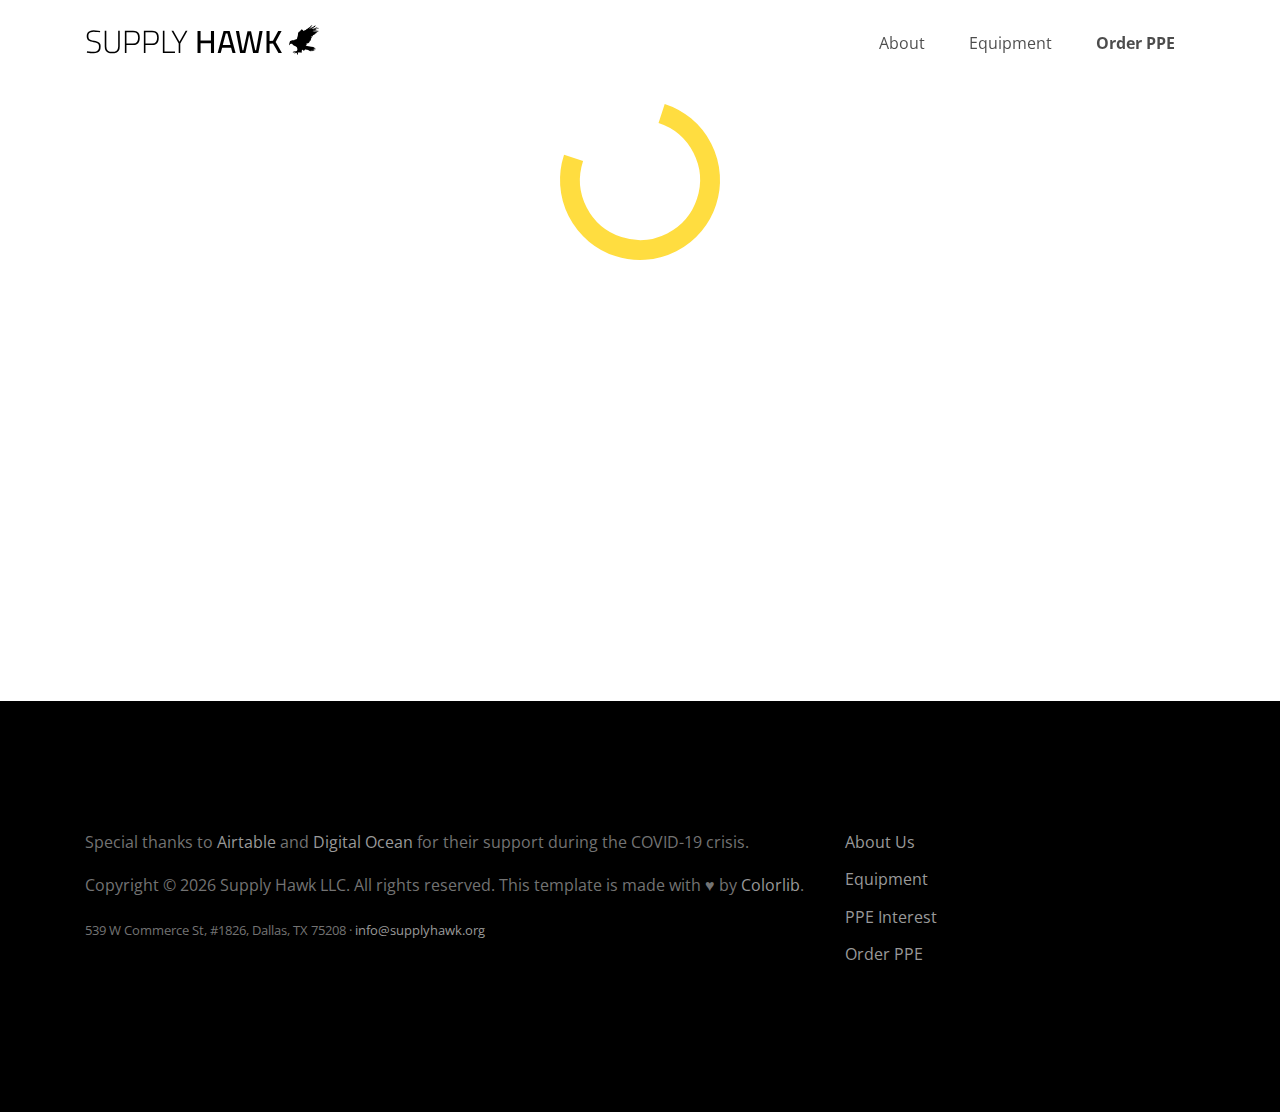
==== commit ccba3e06: "Fix links; fix form height" ====
--- a/order/index.html
+++ b/order/index.html
@@ -76,14 +76,14 @@
       <div class="container">
         <div class="row align-items-center">
           <div class="col-10 col-md-5">
-            <h1 class="mb-0 site-logo"><a href="/" class="h2 mb-0">
+            <h1 class="mb-0 site-logo"><a href="/" class="h2 mb-0" style="color: black;">
                 <span style="font-weight:300">Supply</span>&nbsp;<span style="font-weight: 600">Hawk
                   <img src="/images/hawk-logo.png" style="height: 30px; position: relative; top: -5px; display: inline;"
                     alt="&raquo;" /></span>
               </a>
             </h1>
           </div>
-          <div class="col-5 col-md-7 d-lg-block d-none">
+          <div class="col-md-7 d-lg-block d-none">
             <nav class="site-navigation position-relative text-right">
               <ul class="site-menu main-menu js-clone-nav mr-auto d-none d-lg-block">
                 <li><a href="/#about-section" class="nav-link">About</a></li>
@@ -92,8 +92,8 @@
               </ul>
             </nav>
           </div>
-          <div class="col-2 d-inline-block d-lg-none ml-md-0 py-3" style="font-size: 1.5em; margin-top: -0.5em;">
-            <a href="#" class="site-menu-toggle js-menu-toggle float-right">☰</a>
+          <div class="col-2 col-md-7 d-inline-block d-lg-none ml-md-0 py-3" style="font-size: 1.5em; margin-top: -0.5em;">
+            <a href="#" style="color: black;" class="site-menu-toggle js-menu-toggle float-right">☰</a>
           </div>
         </div>
       </div>
@@ -106,9 +106,8 @@
         <div class="row">
           <div class="col-12">
             <div class="iframe-wrap">
-            <script src="https://static.airtable.com/js/embed/embed_snippet_v1.js"></script>
             <iframe class="airtable-embed" src="https://airtable.com/embed/shrypHXOAJSzShpfN?backgroundColor=yellow" frameborder="0"
-              onmousewheel="" width="100%" height="1691" style="background: transparent; border: 0px solid #ccc;"></iframe>
+              onmousewheel="" width="100%" height="533" style="background: transparent; border: 0px solid #ccc;"></iframe>
             </div>
           </div>
         </div>
